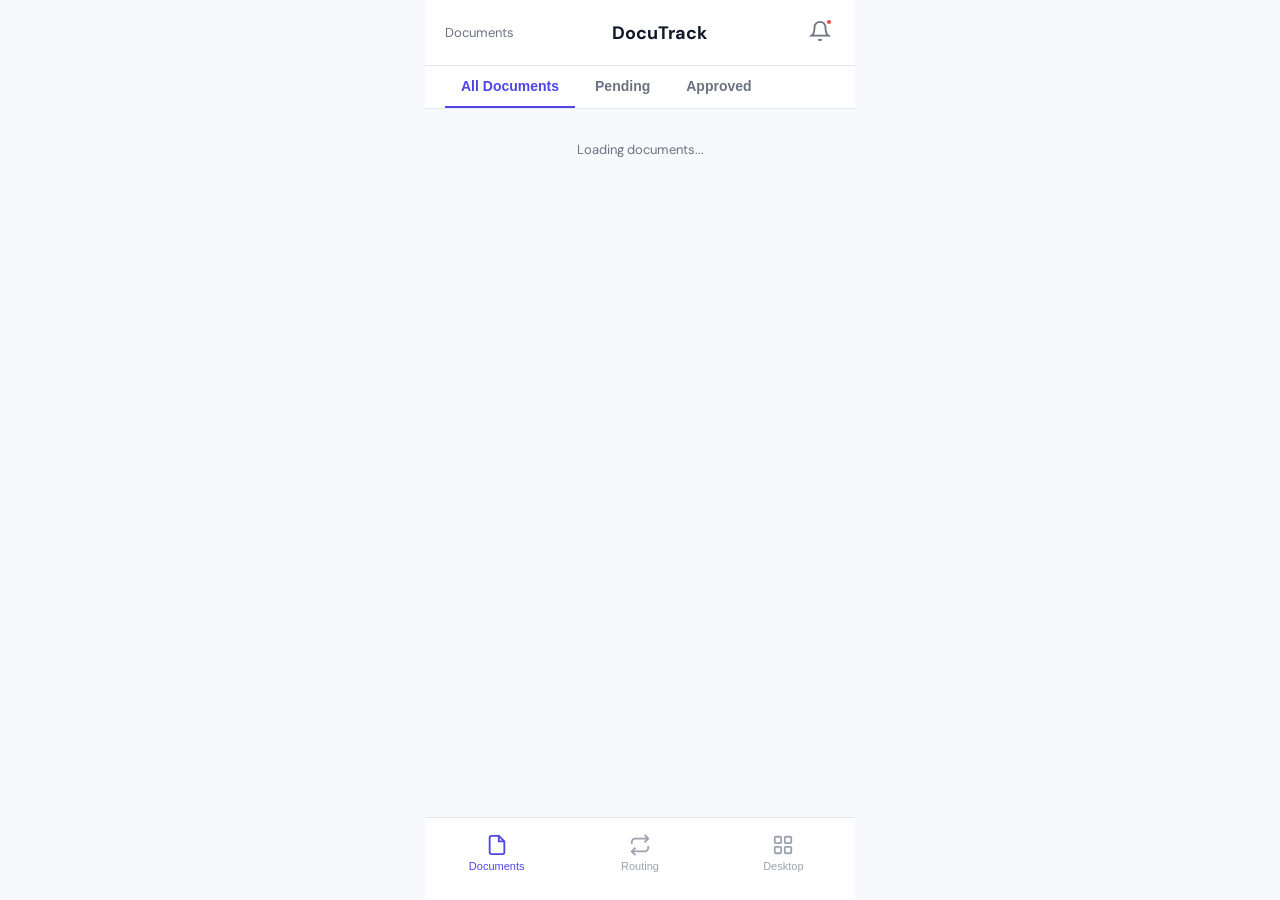
==== DocuTrack.Api/wwwroot/mobile.html @ 162f2130 "Initial commit - DocuTrack" ====
﻿<!DOCTYPE html>
<html lang="en">
<head>
    <meta charset="UTF-8" />
    <meta name="viewport" content="width=device-width, initial-scale=1.0, maximum-scale=1.0" />
    <title>DocuTrack Mobile</title>
    <link href="https://fonts.googleapis.com/css2?family=DM+Sans:wght@300;400;500;600;700&display=swap" rel="stylesheet" />
    <style>
        *, *::before, *::after {
            box-sizing: border-box;
            margin: 0;
            padding: 0;
        }

        :root {
            --primary: #4F46E5;
            --bg: #F8F9FC;
            --surface: #FFFFFF;
            --border: #E5E7EB;
            --text: #111827;
            --text-muted: #6B7280;
            --text-light: #9CA3AF;
            --green: #10B981;
            --green-bg: #ECFDF5;
            --yellow: #F59E0B;
            --yellow-bg: #FFFBEB;
            --red: #EF4444;
            --red-bg: #FEF2F2;
            --gray: #6B7280;
            --gray-bg: #F3F4F6;
            --radius: 12px;
        }

        body {
            font-family: 'DM Sans', sans-serif;
            background: var(--bg);
            color: var(--text);
            max-width: 430px;
            margin: 0 auto;
            min-height: 100vh;
        }

        /* TOPBAR */
        .topbar {
            background: var(--surface);
            padding: 16px 20px;
            display: flex;
            align-items: center;
            justify-content: space-between;
            border-bottom: 1px solid var(--border);
            position: sticky;
            top: 0;
            z-index: 50;
        }

        .topbar-title {
            font-size: 18px;
            font-weight: 700;
        }

        .notif-btn {
            background: none;
            border: none;
            cursor: pointer;
            color: var(--text-muted);
            position: relative;
            padding: 4px;
        }

        .notif-dot {
            position: absolute;
            top: 2px;
            right: 2px;
            width: 8px;
            height: 8px;
            background: var(--red);
            border-radius: 50%;
            border: 2px solid white;
        }

        /* TABS */
        .tabs {
            display: flex;
            background: var(--surface);
            padding: 0 20px;
            border-bottom: 1px solid var(--border);
            gap: 4px;
        }

        .tab {
            padding: 12px 16px;
            font-size: 14px;
            font-weight: 600;
            color: var(--text-muted);
            border: none;
            background: none;
            cursor: pointer;
            border-bottom: 2px solid transparent;
            transition: all 0.15s;
        }

            .tab.active {
                color: var(--primary);
                border-bottom-color: var(--primary);
            }

        /* NOTIFICATION BANNER */
        .notif-banner {
            margin: 16px;
            background: var(--green-bg);
            border: 1px solid var(--green);
            border-radius: var(--radius);
            padding: 12px 16px;
            display: flex;
            align-items: center;
            justify-content: space-between;
            gap: 10px;
        }

        .notif-banner-text {
            font-size: 13px;
            font-weight: 500;
            color: #065F46;
        }

        .notif-banner-close {
            background: none;
            border: none;
            cursor: pointer;
            color: #065F46;
            font-size: 16px;
        }

        /* DOCUMENT LIST */
        .doc-list {
            padding: 0 16px 100px;
        }

        .doc-card {
            background: var(--surface);
            border: 1px solid var(--border);
            border-radius: var(--radius);
            padding: 16px;
            margin-bottom: 12px;
            cursor: pointer;
            display: flex;
            align-items: center;
            justify-content: space-between;
            transition: box-shadow 0.15s;
        }

            .doc-card:hover {
                box-shadow: 0 4px 12px rgba(0,0,0,0.08);
            }

        .doc-card-left {
            flex: 1;
        }

        .doc-card-title {
            font-size: 15px;
            font-weight: 600;
            margin-bottom: 4px;
        }

        .doc-card-dept {
            font-size: 12px;
            color: var(--text-muted);
            margin-bottom: 8px;
        }

        .doc-card-date {
            display: flex;
            align-items: center;
            gap: 6px;
            font-size: 12px;
            color: var(--text-light);
        }

        .doc-card-arrow {
            color: var(--text-light);
            margin-left: 12px;
        }

        /* BADGES */
        .badge {
            display: inline-flex;
            align-items: center;
            padding: 3px 10px;
            border-radius: 20px;
            font-size: 11px;
            font-weight: 600;
        }

        .badge-review {
            background: var(--yellow-bg);
            color: #B45309;
        }

        .badge-approved {
            background: var(--green-bg);
            color: #065F46;
        }

        .badge-draft {
            background: var(--gray-bg);
            color: var(--gray);
        }

        .badge-rejected {
            background: var(--red-bg);
            color: #B91C1C;
        }

        .badge-archived {
            background: #F3F4F6;
            color: #374151;
        }

        /* BOTTOM NAV */
        .bottom-nav {
            position: fixed;
            bottom: 0;
            left: 50%;
            transform: translateX(-50%);
            width: 100%;
            max-width: 430px;
            background: var(--surface);
            border-top: 1px solid var(--border);
            display: flex;
            padding: 8px 0 20px;
            z-index: 50;
        }

        .bottom-nav-item {
            flex: 1;
            display: flex;
            flex-direction: column;
            align-items: center;
            gap: 4px;
            padding: 8px;
            cursor: pointer;
            border: none;
            background: none;
            color: var(--text-light);
            font-size: 11px;
            font-weight: 500;
            transition: color 0.15s;
        }

            .bottom-nav-item.active {
                color: var(--primary);
            }

            .bottom-nav-item svg {
                width: 22px;
                height: 22px;
            }

        /* DETAIL SHEET */
        .sheet-overlay {
            position: fixed;
            inset: 0;
            background: rgba(0,0,0,0.4);
            z-index: 100;
            display: none;
        }

            .sheet-overlay.open {
                display: block;
            }

        .sheet {
            position: fixed;
            bottom: -100%;
            left: 50%;
            transform: translateX(-50%);
            width: 100%;
            max-width: 430px;
            background: var(--surface);
            border-radius: 20px 20px 0 0;
            z-index: 101;
            transition: bottom 0.3s ease;
            max-height: 85vh;
            overflow-y: auto;
            padding-bottom: 40px;
        }

            .sheet.open {
                bottom: 0;
            }

        .sheet-handle {
            width: 40px;
            height: 4px;
            background: var(--border);
            border-radius: 2px;
            margin: 12px auto 20px;
        }

        .sheet-content {
            padding: 0 20px 20px;
        }

        .sheet-title {
            font-size: 18px;
            font-weight: 700;
            margin-bottom: 4px;
        }

        .sheet-sub {
            font-size: 13px;
            color: var(--text-muted);
            margin-bottom: 20px;
        }

        .sheet-field {
            margin-bottom: 16px;
        }

        .sheet-field-label {
            font-size: 11px;
            color: var(--text-light);
            font-weight: 600;
            text-transform: uppercase;
            letter-spacing: 0.06em;
            margin-bottom: 4px;
        }

        .sheet-field-value {
            font-size: 14px;
            font-weight: 500;
        }

        .approve-btn {
            width: 100%;
            background: var(--primary);
            color: white;
            border: none;
            padding: 14px;
            border-radius: var(--radius);
            font-family: 'DM Sans', sans-serif;
            font-size: 15px;
            font-weight: 700;
            cursor: pointer;
            margin-top: 8px;
        }

        .reject-btn {
            width: 100%;
            background: var(--red-bg);
            color: var(--red);
            border: none;
            padding: 14px;
            border-radius: var(--radius);
            font-family: 'DM Sans', sans-serif;
            font-size: 15px;
            font-weight: 700;
            cursor: pointer;
            margin-top: 8px;
        }

        /* TOAST */
        .toast {
            position: fixed;
            bottom: 90px;
            left: 50%;
            transform: translateX(-50%) translateY(80px);
            background: var(--text);
            color: white;
            padding: 12px 20px;
            border-radius: 24px;
            font-size: 13px;
            font-weight: 500;
            z-index: 999;
            opacity: 0;
            transition: all 0.3s ease;
            white-space: nowrap;
        }

            .toast.show {
                transform: translateX(-50%) translateY(0);
                opacity: 1;
            }

            .toast.success {
                background: var(--green);
            }

            .toast.error {
                background: var(--red);
            }

        /* EMPTY STATE */
        .empty-state {
            text-align: center;
            padding: 48px 20px;
            color: var(--text-muted);
            font-size: 14px;
        }

        /* LOADING */
        .loading {
            text-align: center;
            padding: 32px;
            color: var(--text-muted);
            font-size: 13px;
        }
    </style>
</head>
<body>

    <!-- TOPBAR -->
    <div class="topbar">
        <div style="font-size:13px;color:var(--text-muted)">Documents</div>
        <div class="topbar-title">DocuTrack</div>
        <button class="notif-btn" onclick="toggleNotif()">
            <svg width="22" height="22" fill="none" stroke="currentColor" viewBox="0 0 24 24"><path d="M18 8A6 6 0 006 8c0 7-3 9-3 9h18s-3-2-3-9" stroke-width="2" /><path d="M13.73 21a2 2 0 01-3.46 0" stroke-width="2" /></svg>
            <div class="notif-dot" id="notif-dot"></div>
        </button>
    </div>

    <!-- TABS -->
    <div class="tabs">
        <button class="tab active" onclick="switchTab('all', this)">All Documents</button>
        <button class="tab" onclick="switchTab('pending', this)">Pending</button>
        <button class="tab" onclick="switchTab('approved', this)">Approved</button>
    </div>

    <!-- NOTIFICATION BANNER -->
    <div class="notif-banner" id="notif-banner" style="display:none">
        <div class="notif-banner-text" id="notif-banner-text">📄 Document approved!</div>
        <button class="notif-banner-close" onclick="document.getElementById('notif-banner').style.display='none'">✕</button>
    </div>

    <!-- DOCUMENT LIST -->
    <div class="doc-list" id="doc-list">
        <div class="loading">Loading documents...</div>
    </div>

    <!-- BOTTOM NAV -->
    <nav class="bottom-nav">
        <button class="bottom-nav-item active" onclick="setNav(this)">
            <svg fill="none" stroke="currentColor" viewBox="0 0 24 24"><path d="M14 2H6a2 2 0 00-2 2v16a2 2 0 002 2h12a2 2 0 002-2V8z" stroke-width="2" /><polyline points="14 2 14 8 20 8" stroke-width="2" /></svg>
            Documents
        </button>
        <button class="bottom-nav-item" onclick="setNav(this);loadRoutingView()">
            <svg fill="none" stroke="currentColor" viewBox="0 0 24 24"><polyline points="17 1 21 5 17 9" stroke-width="2" /><path d="M3 11V9a4 4 0 014-4h14" stroke-width="2" /><polyline points="7 23 3 19 7 15" stroke-width="2" /><path d="M21 13v2a4 4 0 01-4 4H3" stroke-width="2" /></svg>
            Routing
        </button>
        <button class="bottom-nav-item" onclick="setNav(this);showToast('Open desktop version on a PC browser!', '')">
            <svg fill="none" stroke="currentColor" viewBox="0 0 24 24"><rect x="3" y="3" width="7" height="7" rx="1" stroke-width="2" /><rect x="14" y="3" width="7" height="7" rx="1" stroke-width="2" /><rect x="3" y="14" width="7" height="7" rx="1" stroke-width="2" /><rect x="14" y="14" width="7" height="7" rx="1" stroke-width="2" /></svg>
            Desktop
        </button>
    </nav>

    <!-- DOCUMENT DETAIL SHEET -->
    <div class="sheet-overlay" id="sheetOverlay" onclick="closeSheet()"></div>
    <div class="sheet" id="docSheet">
        <div class="sheet-handle"></div>
        <div class="sheet-content">
            <div class="sheet-title" id="sheet-title">Document</div>
            <div class="sheet-sub" id="sheet-sub">Loading...</div>
            <div id="sheet-body"></div>
            <button class="approve-btn" id="approve-btn" onclick="approveDoc()">✓ Approve</button>
            <button class="reject-btn" id="reject-btn" onclick="rejectDoc()">✕ Reject</button>
        </div>
    </div>

    <!-- TOAST -->
    <div class="toast" id="toast"></div>

    <script>
        const API = 'https://shale-embellish-alone.ngrok-free.dev/api';
        let allDocs = [];
        let currentTab = 'all';
        let currentDocId = null;

        const statusMap = {
            0: { label: 'Draft', cls: 'badge-draft' },
            1: { label: 'Under Review', cls: 'badge-review' },
            2: { label: 'Approved', cls: 'badge-approved' },
            3: { label: 'Rejected', cls: 'badge-rejected' },
            4: { label: 'Archived', cls: 'badge-archived' },
        };

        function statusBadge(status) {
            const s = statusMap[status] || { label: 'Unknown', cls: 'badge-draft' };
            return `<span class="badge ${s.cls}">${s.label}</span>`;
        }S

        function timeAgo(dateStr) {
            if (!dateStr) return '—';
            const diff = Date.now() - new Date(dateStr).getTime();
            const m = Math.floor(diff / 60000);
            if (m < 1) return 'just now';
            if (m < 60) return m + 'm ago';
            const h = Math.floor(m / 60);
            if (h < 24) return h + 'h ago';
            return Math.floor(h / 24) + 'd ago';
        }

        function showToast(msg, type = '') {
            const t = document.getElementById('toast');
            t.textContent = msg;
            t.className = 'toast show ' + type;
            setTimeout(() => t.className = 'toast', 3000);
        }

        function switchTab(tab, el) {
            currentTab = tab;
            document.querySelectorAll('.tab').forEach(t => t.classList.remove('active'));
            el.classList.add('active');
            renderDocs();
        }

        function setNav(el) {
            document.querySelectorAll('.bottom-nav-item').forEach(n => n.classList.remove('active'));
            el.classList.add('active');
        }

        function renderDocs() {
            let filtered = allDocs;
            if (currentTab === 'pending') filtered = allDocs.filter(d => d.status === 1);
            if (currentTab === 'approved') filtered = allDocs.filter(d => d.status === 2);

            if (!filtered.length) {
                document.getElementById('doc-list').innerHTML = `<div class="empty-state">No documents found.</div>`;
                return;
            }

            document.getElementById('doc-list').innerHTML = filtered.map(d => `
            <div class="doc-card" onclick="openSheet('${d.id}')">
              <div class="doc-card-left">
                <div class="doc-card-title">${d.title || '(No title)'}</div>
                <div class="doc-card-dept">${d.owner ? d.owner.fullName || d.owner.username : 'No owner'}</div>
                <div style="display:flex;align-items:center;gap:8px">
                  ${statusBadge(d.status)}
                  <span style="font-size:11px;color:var(--text-light)">${timeAgo(d.createdAt)}</span>
                </div>
              </div>
              <div class="doc-card-arrow">
                <svg width="16" height="16" fill="none" stroke="currentColor" viewBox="0 0 24 24"><polyline points="9 18 15 12 9 6" stroke-width="2"/></svg>
              </div>
            </div>
          `).join('');
        }

        async function loadDocs() {
            try {
                const res = await fetch(`${API}/Documents`);
                allDocs = await res.json();
                renderDocs();
            } catch (e) {
                document.getElementById('doc-list').innerHTML = `<div class="empty-state">Could not connect to API.</div>`;
            }
        }

        async function openSheet(docId) {
            currentDocId = docId;
            document.getElementById('sheetOverlay').classList.add('open');
            document.getElementById('docSheet').classList.add('open');

            try {
                const res = await fetch(`${API}/Documents/${docId}`);
                const doc = await res.json();

                document.getElementById('sheet-title').textContent = doc.title || 'Document';
                document.getElementById('sheet-sub').textContent = doc.owner ? doc.owner.fullName || doc.owner.username : 'No owner';

                document.getElementById('sheet-body').innerHTML = `
              <div class="sheet-field">
                <div class="sheet-field-label">Status</div>
                <div class="sheet-field-value">${statusBadge(doc.status)}</div>
              </div>
              <div class="sheet-field">
                <div class="sheet-field-label">Content</div>
                <div class="sheet-field-value" style="font-weight:400;line-height:1.6;color:var(--text-muted)">${doc.content || '—'}</div>
              </div>
              <div class="sheet-field">
                <div class="sheet-field-label">Created</div>
                <div class="sheet-field-value">${doc.createdAt ? new Date(doc.createdAt).toLocaleDateString() : '—'}</div>
              </div>
            `;

                // show/hide approve+reject based on status
                document.getElementById('approve-btn').style.display = doc.status === 1 ? 'block' : 'none';
                document.getElementById('reject-btn').style.display = doc.status === 1 ? 'block' : 'none';

            } catch (e) {
                document.getElementById('sheet-body').innerHTML = `<div class="empty-state">Failed to load.</div>`;
            }
        }

        function closeSheet() {
            document.getElementById('sheetOverlay').classList.remove('open');
            document.getElementById('docSheet').classList.remove('open');
            currentDocId = null;
        }

        async function approveDoc() {
            if (!currentDocId) return;
            try {
                const res = await fetch(`${API}/Documents/${currentDocId}/status`, {
                    method: 'PATCH',
                    headers: { 'Content-Type': 'application/json' },
                    body: JSON.stringify({ status: 2 })
                });
                if (res.ok) {
                    showToast('Document approved! ✓', 'success');
                    showBanner('✓ Document has been APPROVED');
                    closeSheet();
                    loadDocs();
                }
            } catch (e) {
                showToast('API error', 'error');
            }
        }

        async function rejectDoc() {
            if (!currentDocId) return;
            try {
                const res = await fetch(`${API}/Documents/${currentDocId}/status`, {
                    method: 'PATCH',
                    headers: { 'Content-Type': 'application/json' },
                    body: JSON.stringify({ status: 3 })
                });
                if (res.ok) {
                    showToast('Document rejected', 'error');
                    showBanner('✕ Document has been REJECTED');
                    closeSheet();
                    loadDocs();
                }
            } catch (e) {
                showToast('API error', 'error');
            }
        }

        function showBanner(msg) {
            document.getElementById('notif-banner-text').textContent = msg;
            document.getElementById('notif-banner').style.display = 'flex';
            setTimeout(() => document.getElementById('notif-banner').style.display = 'none', 5000);
        }

        function toggleNotif() {
            showBanner('🔔 No new notifications');
        }

        function loadRoutingView() {
            showToast('Use Desktop view for full routing', '');
        }

        loadDocs();
    </script>
</body>
</html>
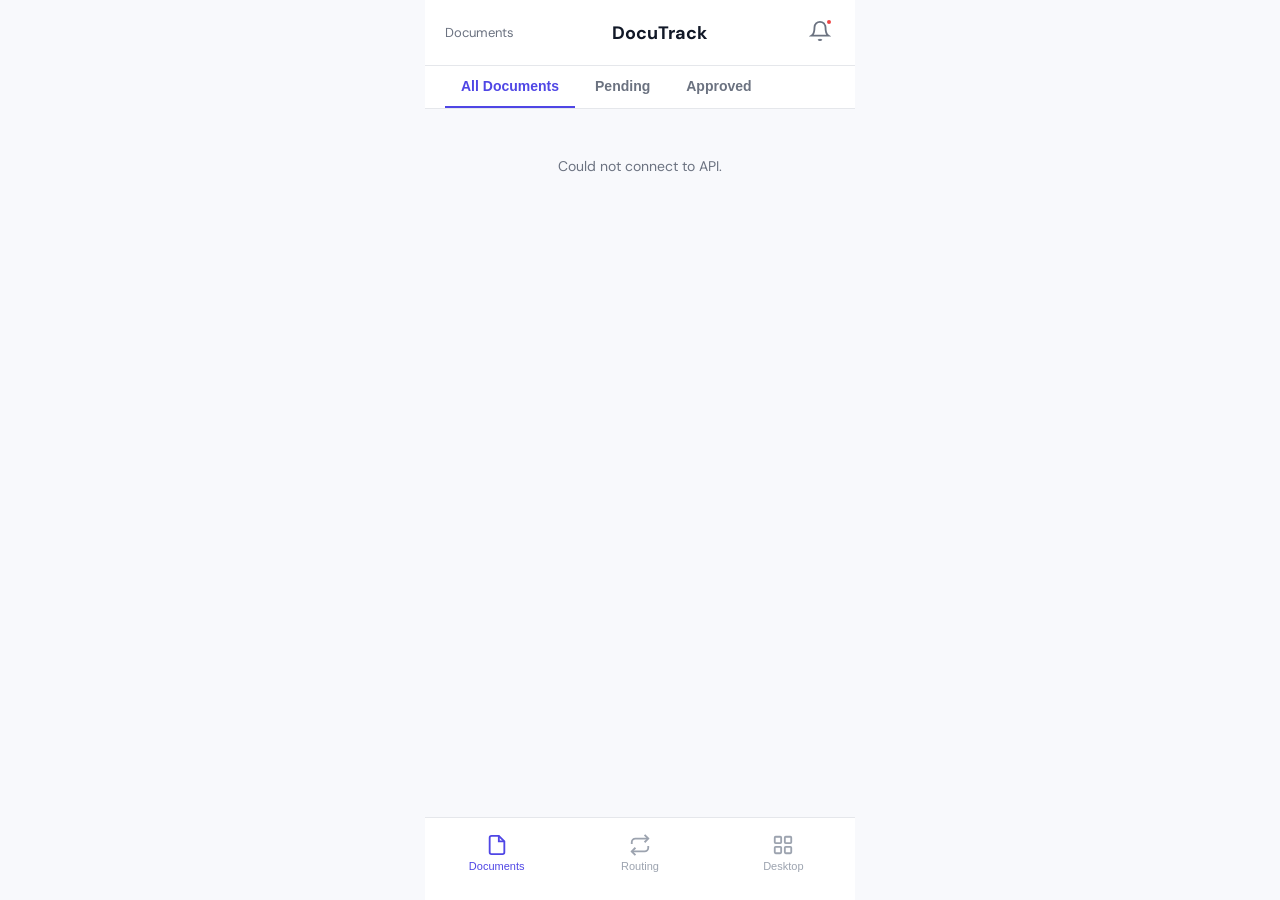
==== commit 1675ab83: "Fix stray S in mobile.html" ====
--- a/DocuTrack.Api/wwwroot/mobile.html
+++ b/DocuTrack.Api/wwwroot/mobile.html
@@ -471,7 +471,7 @@
     <div class="toast" id="toast"></div>
 
     <script>
-        const API = 'https://shale-embellish-alone.ngrok-free.dev/api';
+        const API = 'https://docutrack-production.up.railway.app/api';
         let allDocs = [];
         let currentTab = 'all';
         let currentDocId = null;
@@ -487,7 +487,7 @@
         function statusBadge(status) {
             const s = statusMap[status] || { label: 'Unknown', cls: 'badge-draft' };
             return `<span class="badge ${s.cls}">${s.label}</span>`;
-        }S
+        }
 
         function timeAgo(dateStr) {
             if (!dateStr) return '—';
